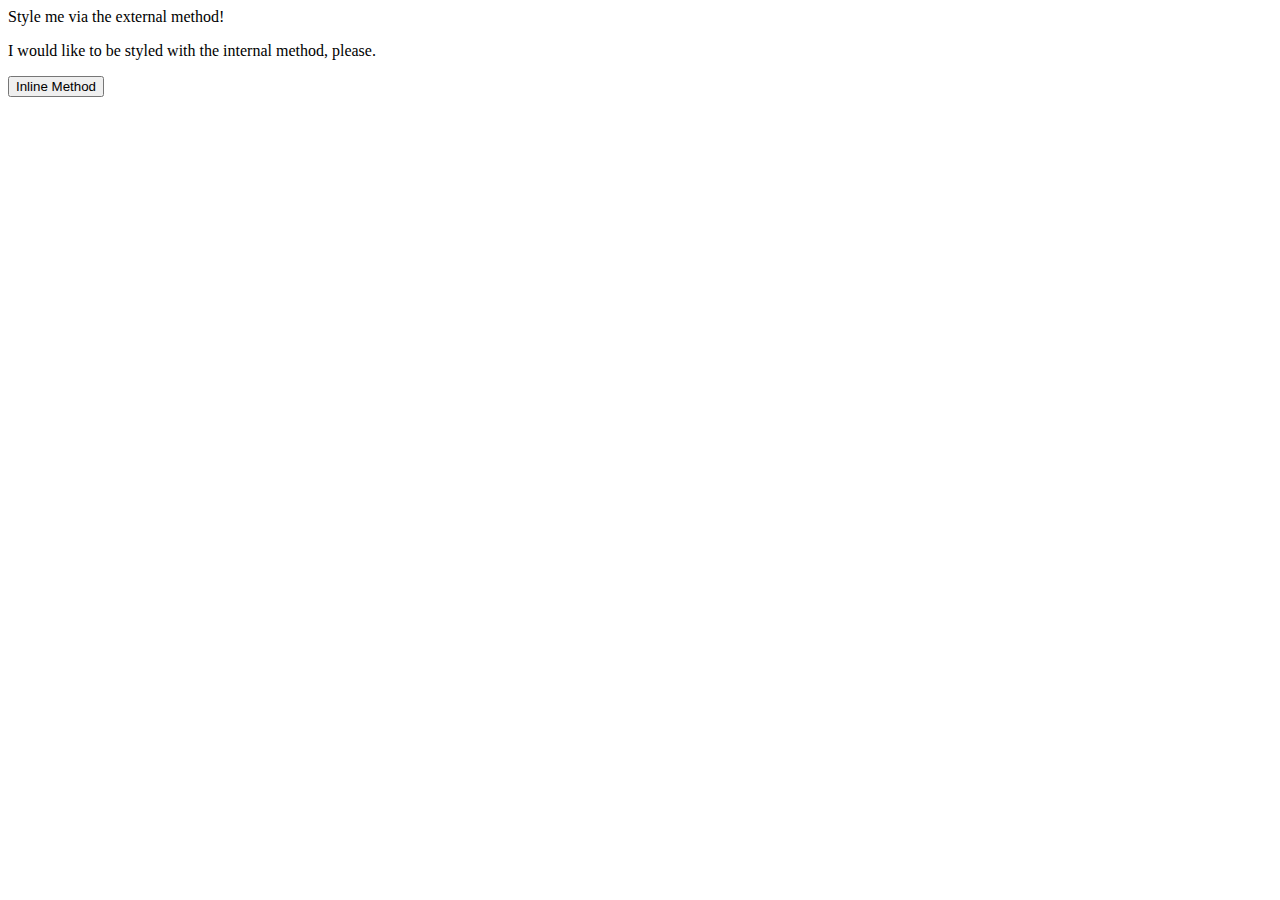
==== foundations/01-css-methods/index.html @ e2d35f44 "Added styles.css" ====
<!DOCTYPE html>
<html lang="en">
  <head>
    <meta charset="UTF-8">
    <meta http-equiv="X-UA-Compatible" content="IE=edge">
    <meta name="viewport" content="width=device-width, initial-scale=1.0">
    <link rel="stylesheet" href="styles.css">
    <title>Methods for Adding CSS</title>
  </head>
  <body>
    <div>Style me via the external method!</div>
    <p>I would like to be styled with the internal method, please.</p>
    <button>Inline Method</button>
  </body>
</html>
---- foundations/01-css-methods/styles.css ----
div {
    background-color: 'red';
}
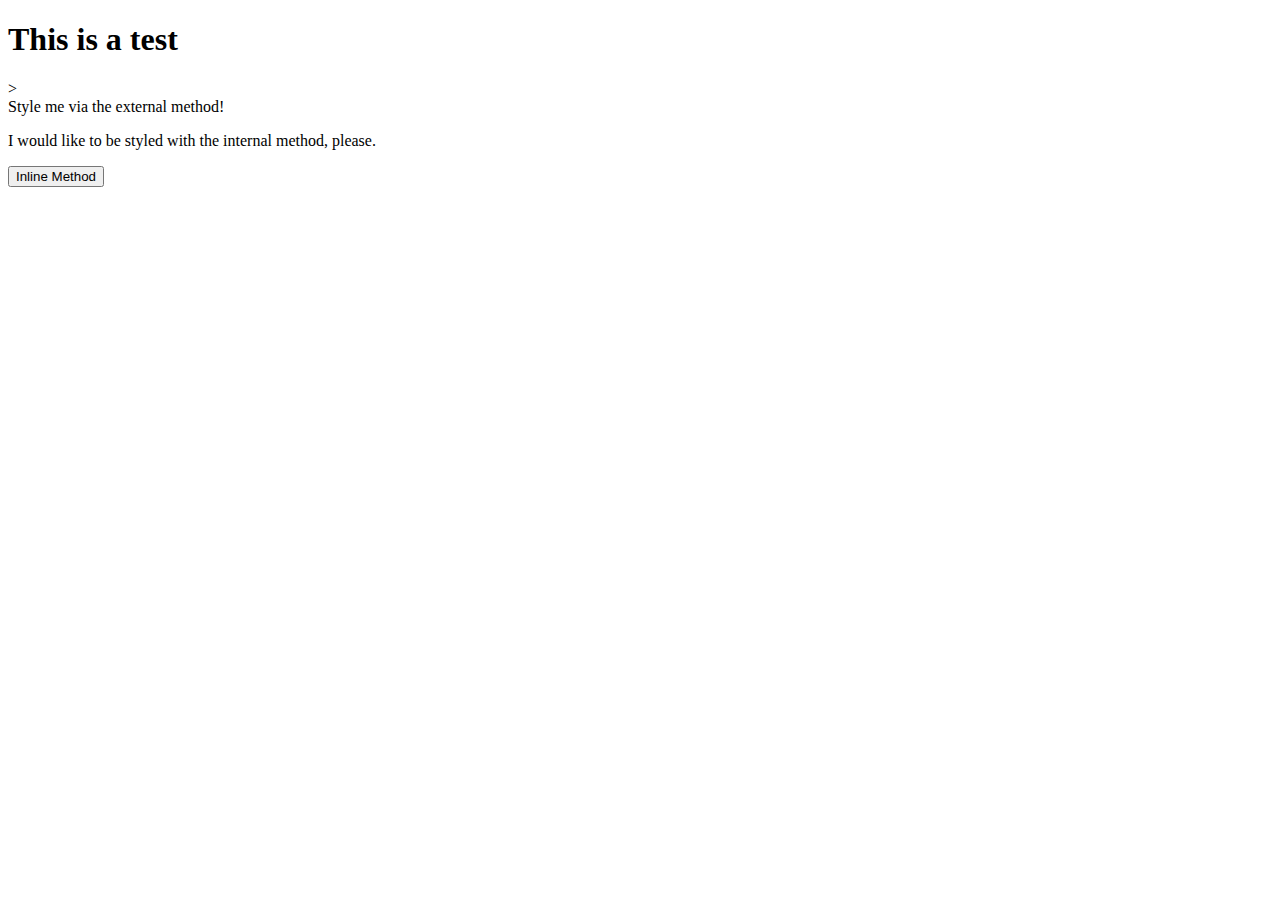
==== commit 6ed9eca5: "edit" ====
--- a/foundations/01-css-methods/index.html
+++ b/foundations/01-css-methods/index.html
@@ -6,8 +6,14 @@
     <meta name="viewport" content="width=device-width, initial-scale=1.0">
     <link rel="stylesheet" href="styles.css">
     <title>Methods for Adding CSS</title>
+    <style>
+     p {
+         background-color: 'green';
+     }
+    </style>
   </head>
   <body>
+      <h1>This is a test</h1>>
     <div>Style me via the external method!</div>
     <p>I would like to be styled with the internal method, please.</p>
     <button>Inline Method</button>
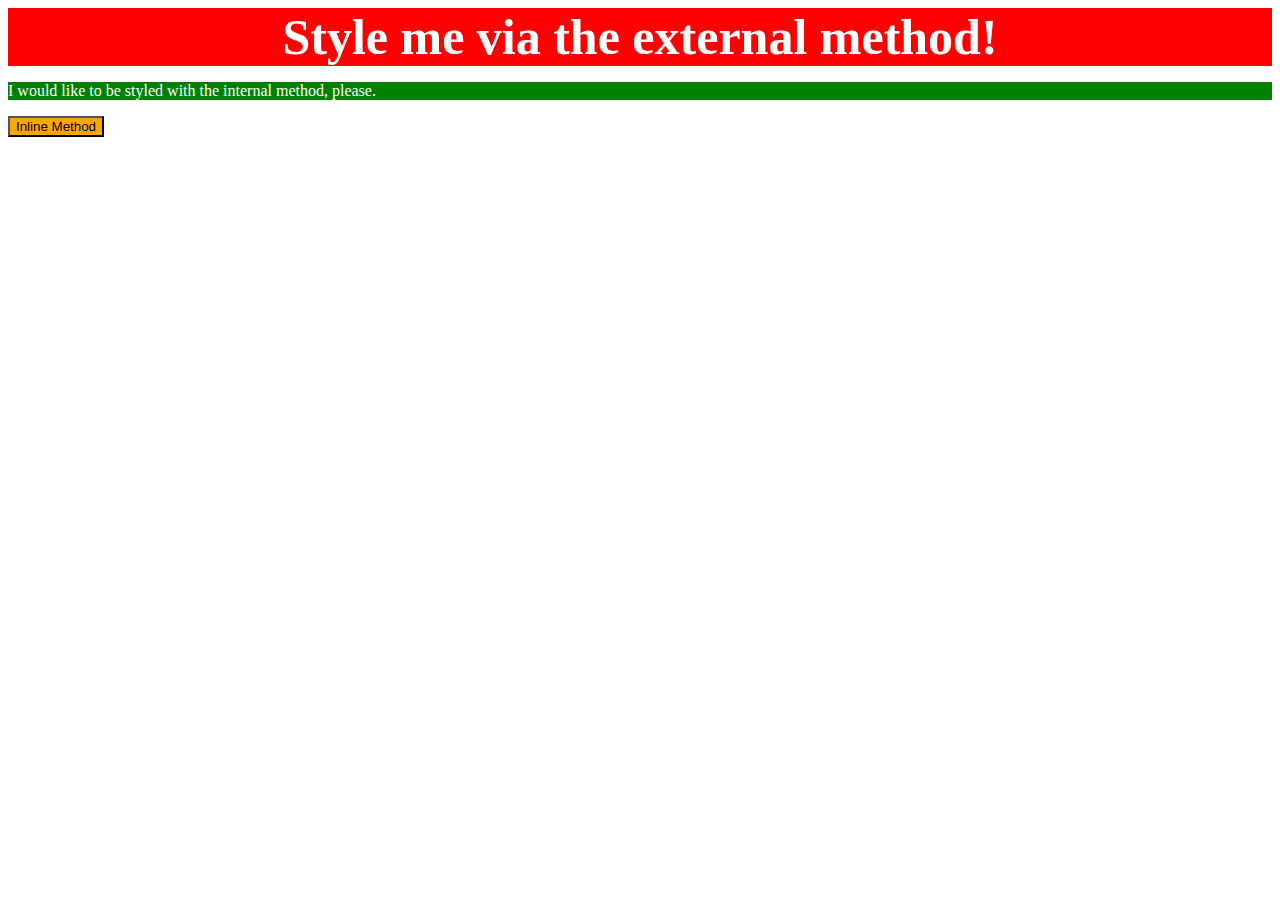
==== commit d377adb9: "Added all styles" ====
--- a/foundations/01-css-methods/index.html
+++ b/foundations/01-css-methods/index.html
@@ -7,15 +7,15 @@
     <link rel="stylesheet" href="styles.css">
     <title>Methods for Adding CSS</title>
     <style>
-     p {
-         background-color: 'green';
-     }
+      p {
+         background-color: green;
+         color: white;
+      }
     </style>
   </head>
   <body>
-      <h1>This is a test</h1>>
     <div>Style me via the external method!</div>
     <p>I would like to be styled with the internal method, please.</p>
-    <button>Inline Method</button>
+    <button style="background-color: orange;">Inline Method</button>
   </body>
 </html>
--- a/foundations/01-css-methods/styles.css
+++ b/foundations/01-css-methods/styles.css
@@ -1,4 +1,8 @@
 div {
-    background-color: 'red';
+    background-color: red;
+    color: white;
+    font-weight: bold;
+    font-size: 50px;
+    text-align: center;
 }
 
